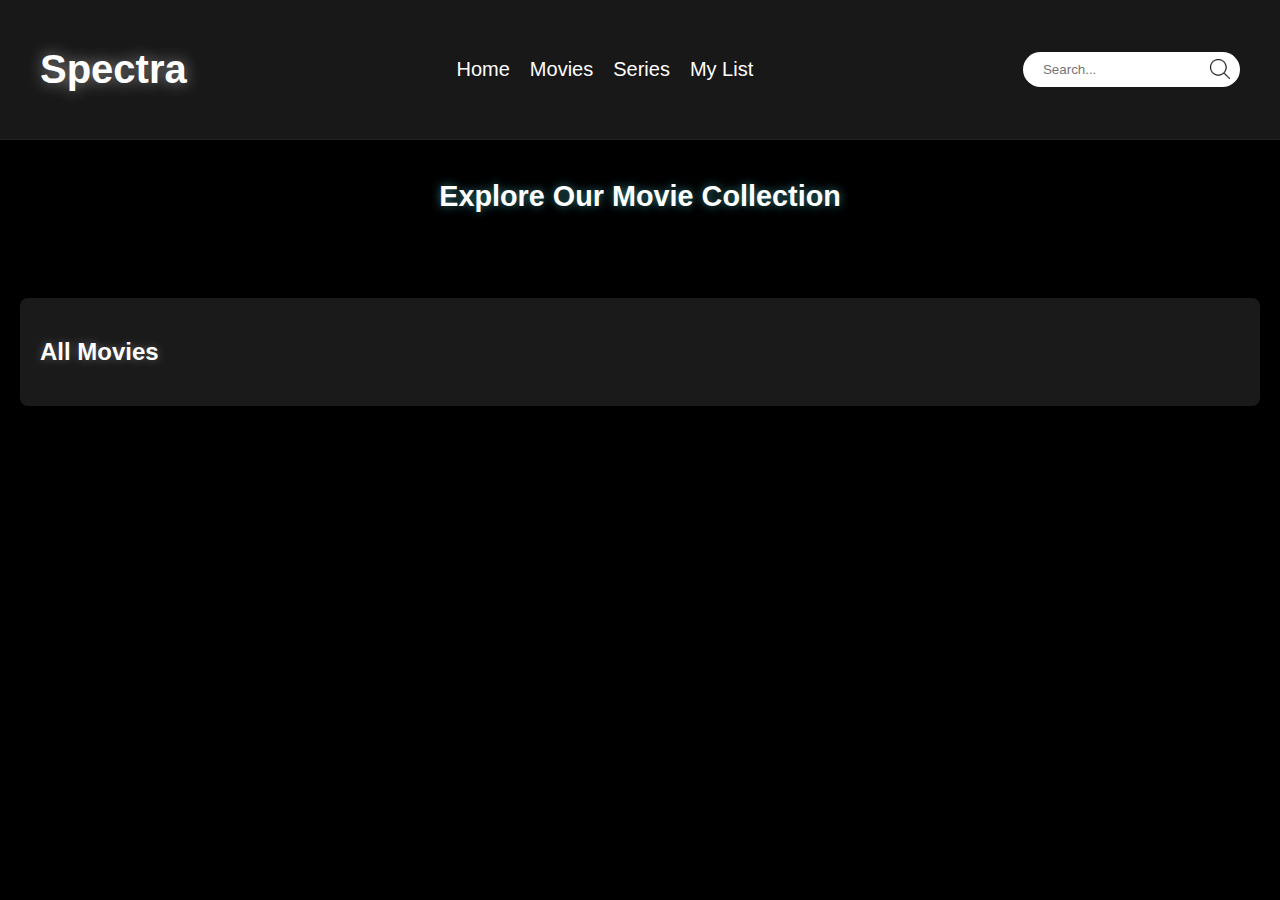
==== Pages/movies.html @ c7156c8d "Updates" ====
<!DOCTYPE html>
<html lang="en">
<head>
    <meta charset="UTF-8">
    <meta name="viewport" content="width=device-width, initial-scale=1.0">
    <title>Spectra - Movies</title>
    <link rel="stylesheet" href="../CSS/main.css">
</head>
<body>
    <!-- Header Section -->
    <header>
        <div class="logo">
            <h1 onclick="openNav()">Spectra</h1>
        </div>
        <nav>
            <ul>
                <li><a href="../index.html">Home</a></li>
                <li><a href="movies.html">Movies</a></li>
                <li><a href="series.html">Series</a></li>
                <li><a href="mylist.html">My List</a></li>
            </ul>
        </nav>
        <div class="search-bar">
            <input type="text" placeholder="Search..." id="search">
            <img src="../assets/search.png" width="30px" alt="search-icon">
        </div>
    </header>

    <!-- Intro Section -->
    <section class="intro">
        <h2>Explore Our Movie Collection</h2>
        <p>Lorem ipsum dolor sit amet consectetur. Proin sed lobortis ultricies nulla id ut aliquam.</p>
    </section>

    <!-- Movies Section -->
    <section class="movies-section">
        <h2>All Movies</h2>
        <div class="movies-row" id="movies-list">
            <!-- Movie Cards will be added here dynamically -->
        </div>
    </section>

    <!-- JavaScript -->
    <script src="../JS/script.js"></script>
</body>
</html>
---- CSS/main.css ----
body {
    font-family: 'Arial', sans-serif;
    color: #e0e0e0;
    background-color: #000000 !important;
    margin: 0;
    padding: 0;
}

h1, h2 {
    color: #fff;
    text-shadow: 0 0 10px rgba(102, 249, 255, 0.5);
}

a {
    color: #ffffff;
    text-decoration: none;
    transition: color 0.3s;
}

a:hover {
    color: #fff;
}

header {
    display: flex;
    align-items: center;
    justify-content: space-between;
    padding: 20px 40px;
    background-color: #181818;
    border-bottom: 1px solid #222;
}

header .logo h1 {
    font-size: 40px;
    color: #ffffff;
    text-shadow: 0 0 15px rgba(255, 255, 255, 0.5);
}

nav ul {
    display: flex;
    gap: 20px;
    list-style-type: none;
    margin: 0;
    padding: 0;
}

nav ul li a {
    color: #ffffff;
    font-size: 20px;
    text-decoration: none;
}

.search-bar {
    position: relative;
}

.search-bar input {
    padding: 10px 20px;
    border-radius: 20px;
    border: none;
    background: #ffffff;
    color: #000000;
    outline: none;
}

.search-bar img {
    position: absolute;
    right: 10px;
    top: 50%;
    transform: translateY(-50%);
    width: 20px;
}

/* Intro Section */
.intro {
    text-align: center;
    margin: 40px 20px;
    font-size: 1.2rem;
    color: #000000;
}

/* Movies Section */
.movies-section {
    margin: 40px 20px;
    padding: 20px;
    background: #1a1a1a;
    border-radius: 8px;
    box-shadow: 0 0 15px rgba(0, 0, 0, 0.5);
}

.movies-section h2 {
    margin-bottom: 20px;
    color: #ffffff;
    text-shadow: 0 0 10px rgba(255, 255, 255, 0.3);
}

.carousel-item img {
    border-radius: 8px;
    box-shadow: 0 0 20px rgba(255, 255, 255, 0.3);
}

.carousel-control-prev-icon,
.carousel-control-next-icon {
    filter: brightness(0) invert(1);
    background-size: 50%;
}

.carousel-control-prev,
.carousel-control-next {
    background-color: rgba(0, 0, 0, 0.5);
    border-radius: 50%;
}

button.carousel-control-prev, button.carousel-control-next {
    transition: background-color 0.3s;
}

button.carousel-control-prev:hover, button.carousel-control-next:hover {
    background-color: #ffffff;
}
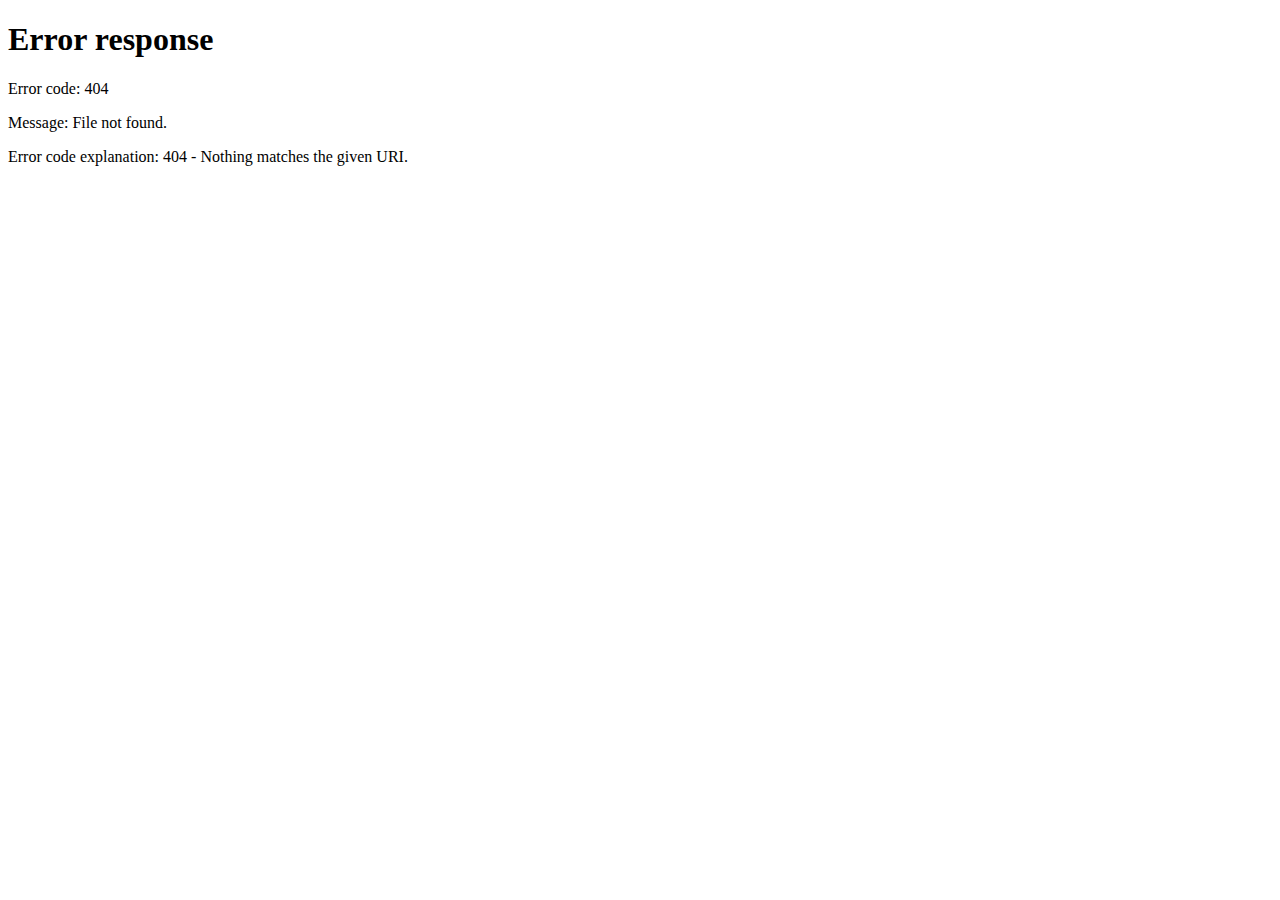
==== commit 30d8ea94: "Sign up and sign in pages" ====
--- a/Pages/movies.html
+++ b/Pages/movies.html
@@ -5,6 +5,8 @@
     <meta name="viewport" content="width=device-width, initial-scale=1.0">
     <title>Spectra - Movies</title>
     <link rel="stylesheet" href="../CSS/main.css">
+    <link href="https://cdn.jsdelivr.net/npm/bootstrap@5.3.3/dist/css/bootstrap.min.css" rel="stylesheet">
+    <script src="https://cdn.jsdelivr.net/npm/bootstrap@5.3.3/dist/js/bootstrap.bundle.min.js"></script>
 </head>
 <body>
     <!-- Header Section -->
@@ -13,9 +15,9 @@
             <h1 onclick="openNav()">Spectra</h1>
         </div>
         <nav>
-            <ul>
+            <ul class="nav-links">
                 <li><a href="../index.html">Home</a></li>
-                <li><a href="movies.html">Movies</a></li>
+                <li><a class="active" href="movies.html">Movies</a></li>
                 <li><a href="series.html">Series</a></li>
                 <li><a href="mylist.html">My List</a></li>
             </ul>
@@ -29,7 +31,7 @@
     <!-- Intro Section -->
     <section class="intro">
         <h2>Explore Our Movie Collection</h2>
-        <p>Lorem ipsum dolor sit amet consectetur. Proin sed lobortis ultricies nulla id ut aliquam.</p>
+        
     </section>
 
     <!-- Movies Section -->
@@ -40,6 +42,40 @@
         </div>
     </section>
 
+    <footer class="footer">
+        <div class="footerContent">
+            <div class="logo">
+                <h1>Spectra</h1>
+            </div>
+          <div class="linkSection">
+            <h4 class="linkHeading">Company</h4>
+            <ul class="links">
+              <li><a href="../index.html">Home</a></li>
+              <li><a href="../Pages/movies.html">Movies</a></li>
+              <li><a href="../Pages/mylist.html">Series</a></li>
+              <li><a href="../Pages/mylist.html">My list</a></li>
+            </ul>
+          </div>
+          <div class="socialMediaSection">
+            <h4 class="socialMediaHeading">Social Media Links</h4>
+            <div class="socialMediaIcons">
+              <a href="https://www.instagram.com/openwindowinstitute/?hl=en"><img src="../assets/instagram-white-icon.png"></a>
+              <a href="https://twitter.com/open_window_?ref_src=twsrc%5Egoogle%7Ctwcamp%5Eserp%7Ctwgr%5Eauthor"><img src="../assets/x-social-media-white-icon.png"></a>
+              <a href="https://www.tiktok.com/discover/Open-window"><img src="../assets/tiktok-round-white-icon.png"></a>
+              <a href="https://www.facebook.com/theopenwindow/"><img src="../assets/facebook-app-round-white-icon.png"></a>
+            </div>
+          </div>
+        </div>
+        <hr>
+        <div class="footerBottom">
+          <p class="rightsReserved">All rights reserved @ Open Window 2024</p>
+          <div class="legalLinks">
+            <a href="#">Terms and Conditions</a>
+            <a href="#">Privacy Policy</a>
+          </div>
+        </div>
+      </footer>
+
     <!-- JavaScript -->
     <script src="../JS/script.js"></script>
 </body>
--- a/CSS/main.css
+++ b/CSS/main.css
@@ -6,19 +6,19 @@
     padding: 0;
 }
 
-h1, h2 {
-    color: #fff;
+h1, h2, p{
+    color: #ffffff;
     text-shadow: 0 0 10px rgba(102, 249, 255, 0.5);
 }
 
 a {
     color: #ffffff;
-    text-decoration: none;
+    text-decoration: underline;
     transition: color 0.3s;
 }
 
 a:hover {
-    color: #fff;
+    color: #B2DDF7;
 }
 
 header {
@@ -76,7 +76,7 @@
     text-align: center;
     margin: 40px 20px;
     font-size: 1.2rem;
-    color: #000000;
+    color: #ffffff;
 }
 
 /* Movies Section */
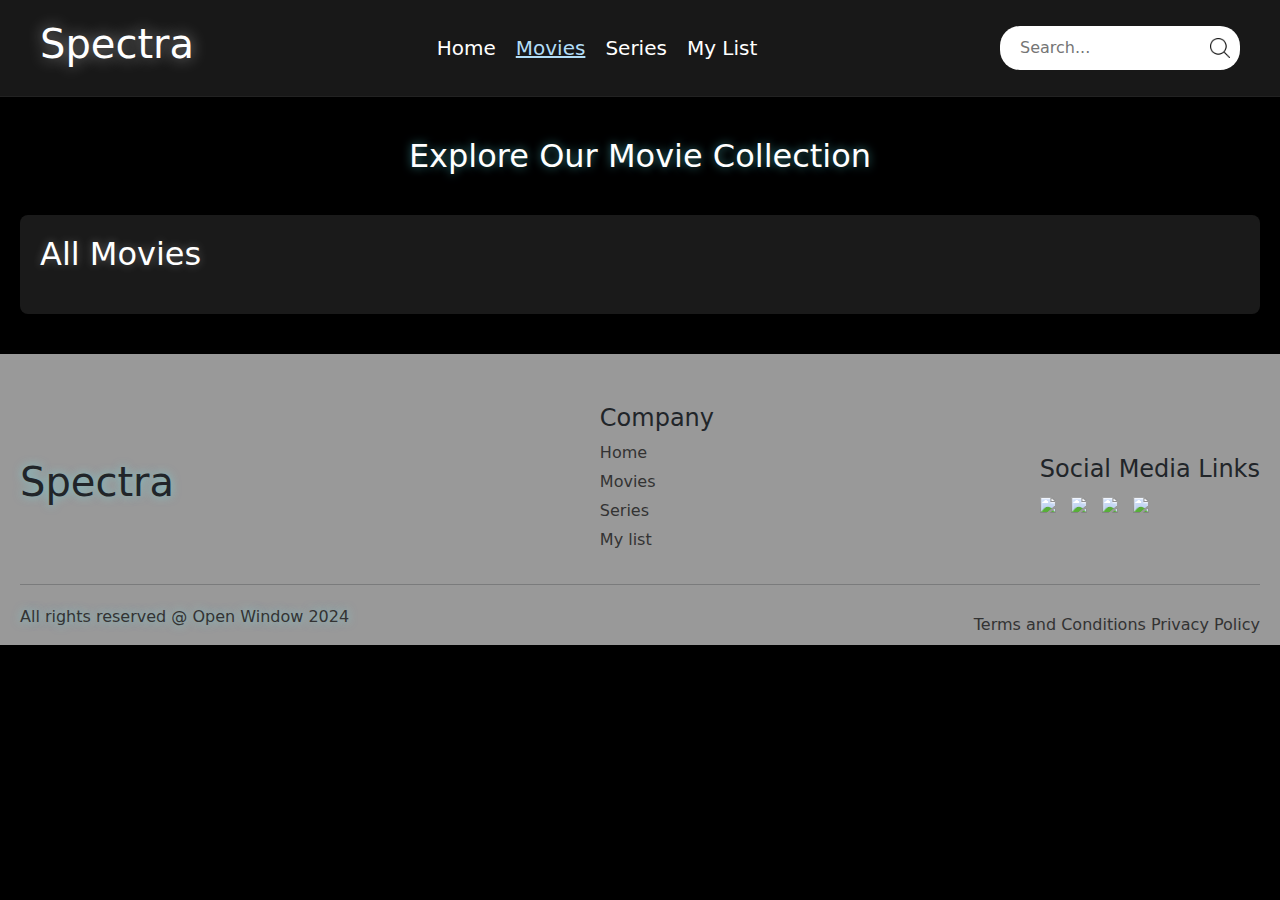
==== commit b9f288cf: "connected to live api for series and movies" ====
--- a/Pages/movies.html
+++ b/Pages/movies.html
@@ -39,6 +39,7 @@
         <h2>All Movies</h2>
         <div class="movies-row" id="movies-list">
             <!-- Movie Cards will be added here dynamically -->
+
         </div>
     </section>
 
@@ -77,6 +78,6 @@
       </footer>
 
     <!-- JavaScript -->
-    <script src="../JS/script.js"></script>
+    <script src="../JS/movies.js"></script>
 </body>
 </html>
--- a/CSS/main.css
+++ b/CSS/main.css
@@ -19,6 +19,12 @@
 
 a:hover {
     color: #B2DDF7;
+}
+
+.nav-links a.active{
+    text-decoration: underline;
+    color: #B2DDF7;
+    
 }
 
 header {
@@ -94,6 +100,14 @@
     text-shadow: 0 0 10px rgba(255, 255, 255, 0.3);
 }
 
+.carousel-inner{
+    height: 900px;
+}
+.carousel-image{
+    height: 300px; /* Set your desired height */
+    object-fit: cover; /* Crop the image to fit the specified height */
+}
+
 .carousel-item img {
     border-radius: 8px;
     box-shadow: 0 0 20px rgba(255, 255, 255, 0.3);
@@ -117,4 +131,46 @@
 
 button.carousel-control-prev:hover, button.carousel-control-next:hover {
     background-color: #ffffff;
-}+}
+
+.footer {
+    background-color: #999;
+    padding: 50px 20px 0 20px;
+    margin-bottom: 0;
+}
+
+.footerContent {
+    display: flex;
+    justify-content: space-between;
+    align-items: center;
+}
+
+.linkSection {
+    padding-left: 100px;
+}
+
+.links {
+    list-style-type: none;
+    padding: 0;
+}
+
+.links li {
+    margin-bottom: 5px;
+}
+
+.links a, .rightsReserved, .legalLinks a {
+    text-decoration: none;
+    color: #333;
+}
+
+.socialMediaIcons img {
+    width: 40px;
+    margin-right: 10px;
+}
+
+.footerBottom {
+    margin-top: 20px;
+    display: flex;
+    align-items: center;
+    justify-content: space-between;
+}
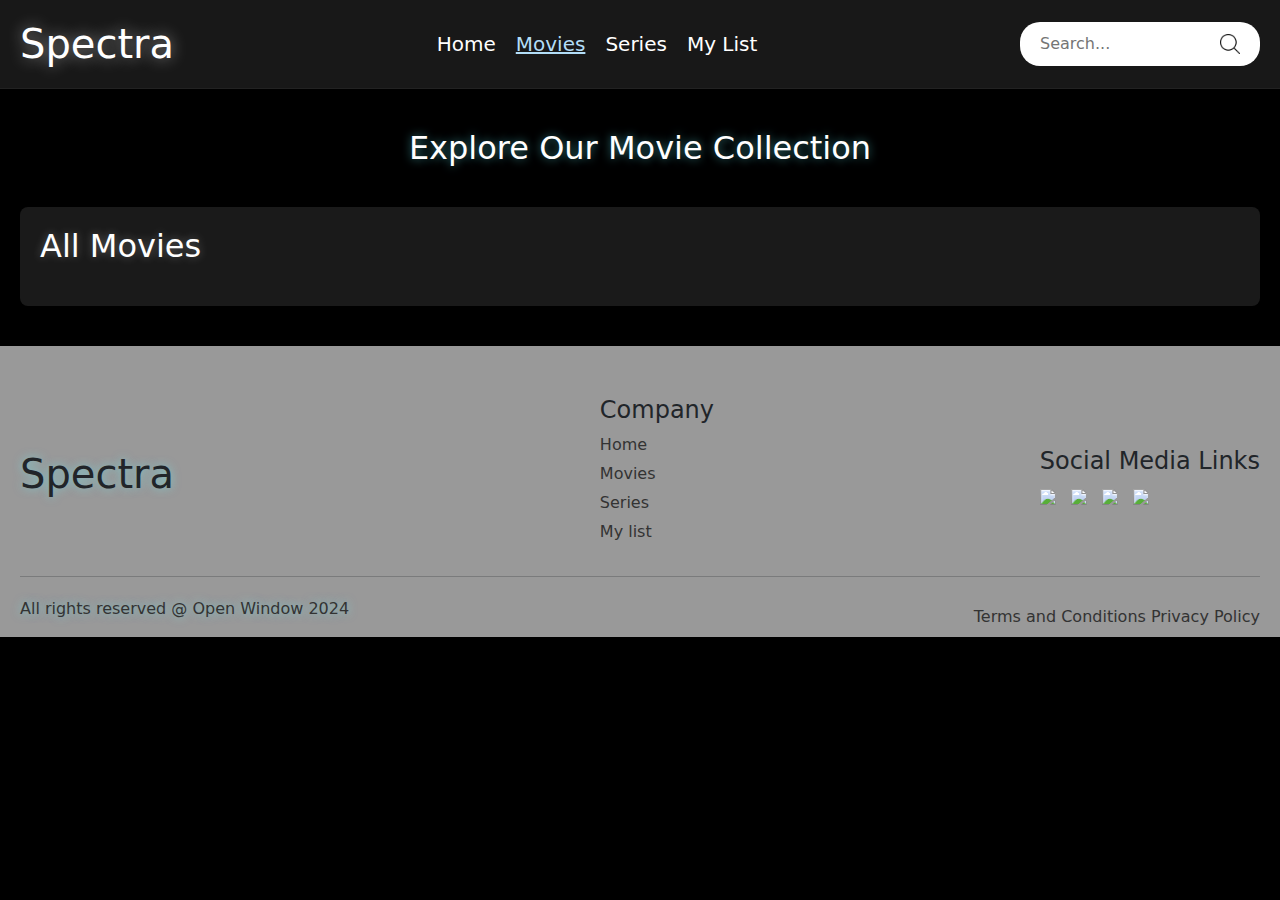
==== commit 0c4e0f77: "Jqeury and functional search bar" ====
--- a/Pages/movies.html
+++ b/Pages/movies.html
@@ -7,6 +7,7 @@
     <link rel="stylesheet" href="../CSS/main.css">
     <link href="https://cdn.jsdelivr.net/npm/bootstrap@5.3.3/dist/css/bootstrap.min.css" rel="stylesheet">
     <script src="https://cdn.jsdelivr.net/npm/bootstrap@5.3.3/dist/js/bootstrap.bundle.min.js"></script>
+    <script src="https://code.jquery.com/jquery-3.6.0.min.js"></script>
 </head>
 <body>
     <!-- Header Section -->
@@ -23,9 +24,11 @@
             </ul>
         </nav>
         <div class="search-bar">
-            <input type="text" placeholder="Search..." id="search">
-            <img src="../assets/search.png" width="30px" alt="search-icon">
-        </div>
+          <input type="text" placeholder="Search..." id="search">
+          <button id="search-button">
+              <img src="../assets/search.png" width="30px" alt="search-icon">
+          </button>
+      </div>
     </header>
 
     <!-- Intro Section -->
@@ -77,7 +80,10 @@
         </div>
       </footer>
 
+      <button id="back-to-top" title="Go to top">Top</button>
+
     <!-- JavaScript -->
     <script src="../JS/movies.js"></script>
 </body>
 </html>
+
--- a/CSS/main.css
+++ b/CSS/main.css
@@ -4,9 +4,10 @@
     background-color: #000000 !important;
     margin: 0;
     padding: 0;
-}
-
-h1, h2, p{
+    overflow-x: hidden;
+}
+
+h1, h2, p {
     color: #ffffff;
     text-shadow: 0 0 10px rgba(102, 249, 255, 0.5);
 }
@@ -17,29 +18,35 @@
     transition: color 0.3s;
 }
 
+h3{
+    color: #ffffff !important;
+}
+
 a:hover {
     color: #B2DDF7;
 }
 
-.nav-links a.active{
+.nav-links a.active {
     text-decoration: underline;
     color: #B2DDF7;
-    
 }
 
 header {
     display: flex;
     align-items: center;
     justify-content: space-between;
-    padding: 20px 40px;
+    padding: 20px;
     background-color: #181818;
     border-bottom: 1px solid #222;
+    max-width: 100%;
+    box-sizing: border-box;
 }
 
 header .logo h1 {
     font-size: 40px;
     color: #ffffff;
     text-shadow: 0 0 15px rgba(255, 255, 255, 0.5);
+    margin: 0;
 }
 
 nav ul {
@@ -58,15 +65,29 @@
 
 .search-bar {
     position: relative;
+    max-width: 100%;
 }
 
 .search-bar input {
     padding: 10px 20px;
+    border: none; 
+    outline: none; 
     border-radius: 20px;
-    border: none;
     background: #ffffff;
     color: #000000;
-    outline: none;
+    width: 100%;
+    box-sizing: border-box;
+}
+
+.search-bar button {
+    position: absolute;
+    right: 10px;
+    top: 50%;
+    transform: translateY(-50%);
+    background: none;
+    border: none;
+    padding: 0;
+    cursor: pointer;
 }
 
 .search-bar img {
@@ -77,21 +98,21 @@
     width: 20px;
 }
 
-/* Intro Section */
 .intro {
     text-align: center;
     margin: 40px 20px;
-    font-size: 1.2rem;
-    color: #ffffff;
-}
-
-/* Movies Section */
+    font-size: 19px;
+    color: #ffffff;
+}
+
 .movies-section {
     margin: 40px 20px;
     padding: 20px;
     background: #1a1a1a;
     border-radius: 8px;
     box-shadow: 0 0 15px rgba(0, 0, 0, 0.5);
+    max-width: 100%;
+    box-sizing: border-box;
 }
 
 .movies-section h2 {
@@ -100,12 +121,13 @@
     text-shadow: 0 0 10px rgba(255, 255, 255, 0.3);
 }
 
-.carousel-inner{
+.carousel-inner {
     height: 900px;
 }
-.carousel-image{
-    height: 300px; /* Set your desired height */
-    object-fit: cover; /* Crop the image to fit the specified height */
+
+.carousel-image {
+    height: 300px;
+    object-fit: cover;
 }
 
 .carousel-item img {
@@ -125,24 +147,26 @@
     border-radius: 50%;
 }
 
-button.carousel-control-prev, button.carousel-control-next {
+button.carousel-control-prev,
+button.carousel-control-next {
     transition: background-color 0.3s;
 }
 
-button.carousel-control-prev:hover, button.carousel-control-next:hover {
-    background-color: #ffffff;
-}
 
 .footer {
     background-color: #999;
     padding: 50px 20px 0 20px;
     margin-bottom: 0;
+    max-width: 100%;
+    box-sizing: border-box;
 }
 
 .footerContent {
     display: flex;
     justify-content: space-between;
     align-items: center;
+    max-width: 100%;
+    box-sizing: border-box;
 }
 
 .linkSection {
@@ -158,7 +182,9 @@
     margin-bottom: 5px;
 }
 
-.links a, .rightsReserved, .legalLinks a {
+.links a,
+.rightsReserved,
+.legalLinks a {
     text-decoration: none;
     color: #333;
 }
@@ -173,4 +199,82 @@
     display: flex;
     align-items: center;
     justify-content: space-between;
-}
+    max-width: 100%;
+    box-sizing: border-box;
+}
+
+@media (max-width: 468px) {
+    header {
+        flex-direction: column;
+        padding: 20px;
+    }
+
+    header .logo h1 {
+        font-size: 28px;
+        text-align: center;
+    }
+
+    nav ul {
+        flex-direction: column;
+        align-items: center;
+        gap: 10px;
+    }
+
+    nav ul li a {
+        font-size: 18px;
+    }
+
+    .search-bar {
+        margin-top: 20px;
+        width: 100%;
+    }
+
+    .intro {
+        margin: 20px 10px;
+    }
+
+    .movies-section {
+        margin: 20px 10px;
+        padding: 15px;
+    }
+
+    .carousel-inner {
+        height: auto;
+    }
+    
+
+    .footerContent {
+        flex-direction: column;
+        text-align: center;
+    }
+
+    .linkSection {
+        padding-left: 0;
+    }
+
+    .footerBottom {
+        flex-direction: column;
+        text-align: center;
+    }
+}
+
+#back-to-top {
+    display: none; /* Initially hidden */
+    position: fixed;
+    bottom: 40px;
+    right: 40px;
+    z-index: 100;
+    background-color: #2c3e50;
+    color: white;
+    border: none;
+    padding: 10px 20px;
+    border-radius: 5px;
+    cursor: pointer;
+    font-size: 16px;
+    transition: background-color 0.3s ease;
+}
+
+#back-to-top:hover {
+    background-color: #B2DDF7;
+    color: #000000;
+}